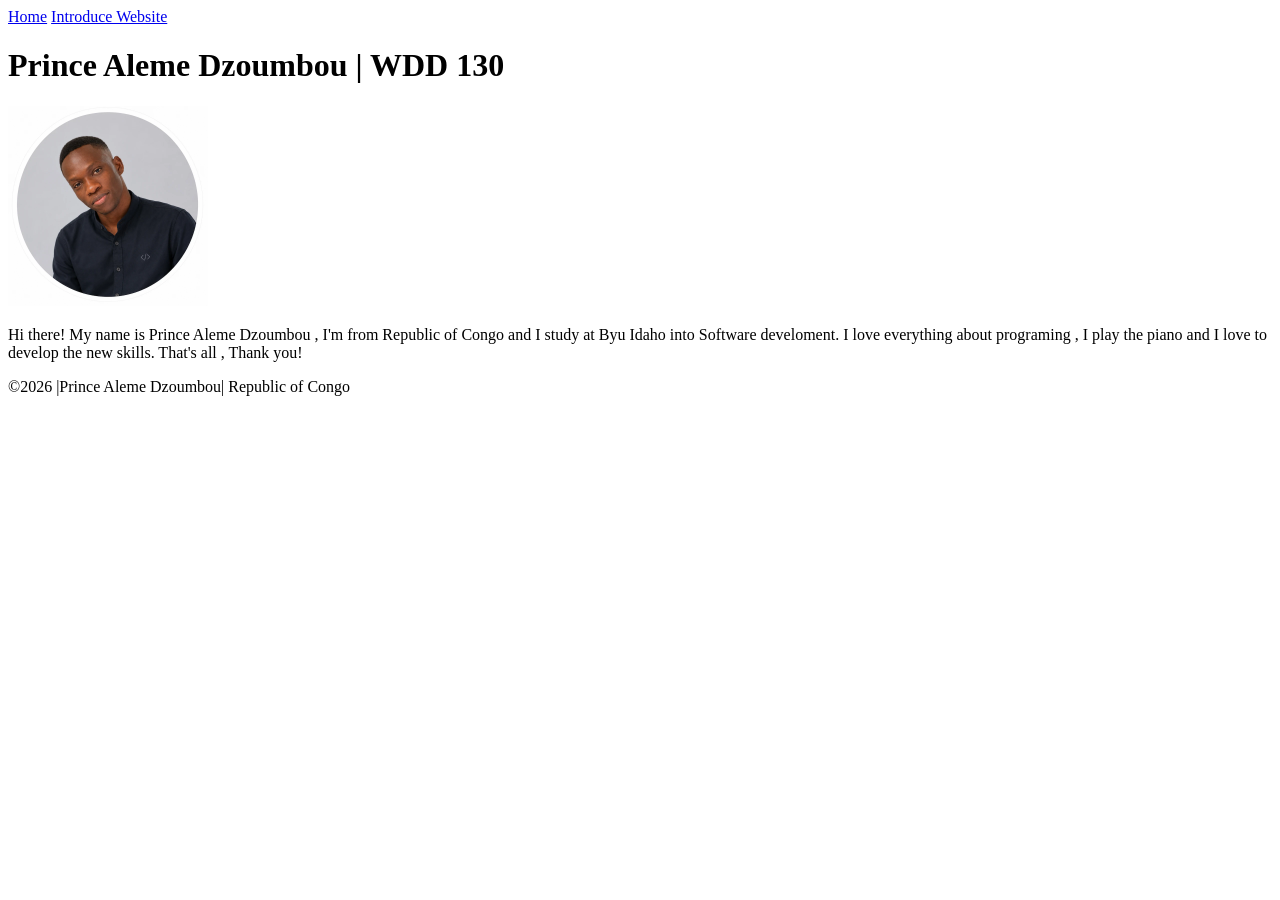
==== index.html @ d14fa21f "Home Page" ====
<!DOCTYPE html>
<html lang="en">

<head>
    <meta charset="UTF-8">
    <meta name="viewport" content="width=device-width, initial-scale=1.0">
    <title>Prince Aleme Dzoumbou | WDD 130</title>
</head>

<body>
    <header>
        <nav>
            <a href="#">Home</a>
            <a href="#">Introduce Website</a>
        </nav>
    </header>

    <main>
        <h1>Prince Aleme Dzoumbou | WDD 130</h1>

        <img src="images/myProfile.webp" alt="Picture Prince Aleme Dzoumbou" width="200">
        <p>Hi there! My name is Prince Aleme Dzoumbou , I'm from Republic of Congo and I study at
            Byu Idaho into Software develoment. I love everything about programing , I play the
            piano and I love to develop the new skills. That's all , Thank you!</p>
    </main>
    <footer>
        <p>©2026 |Prince Aleme Dzoumbou| Republic of Congo</p>
    </footer>
</body>

</html>
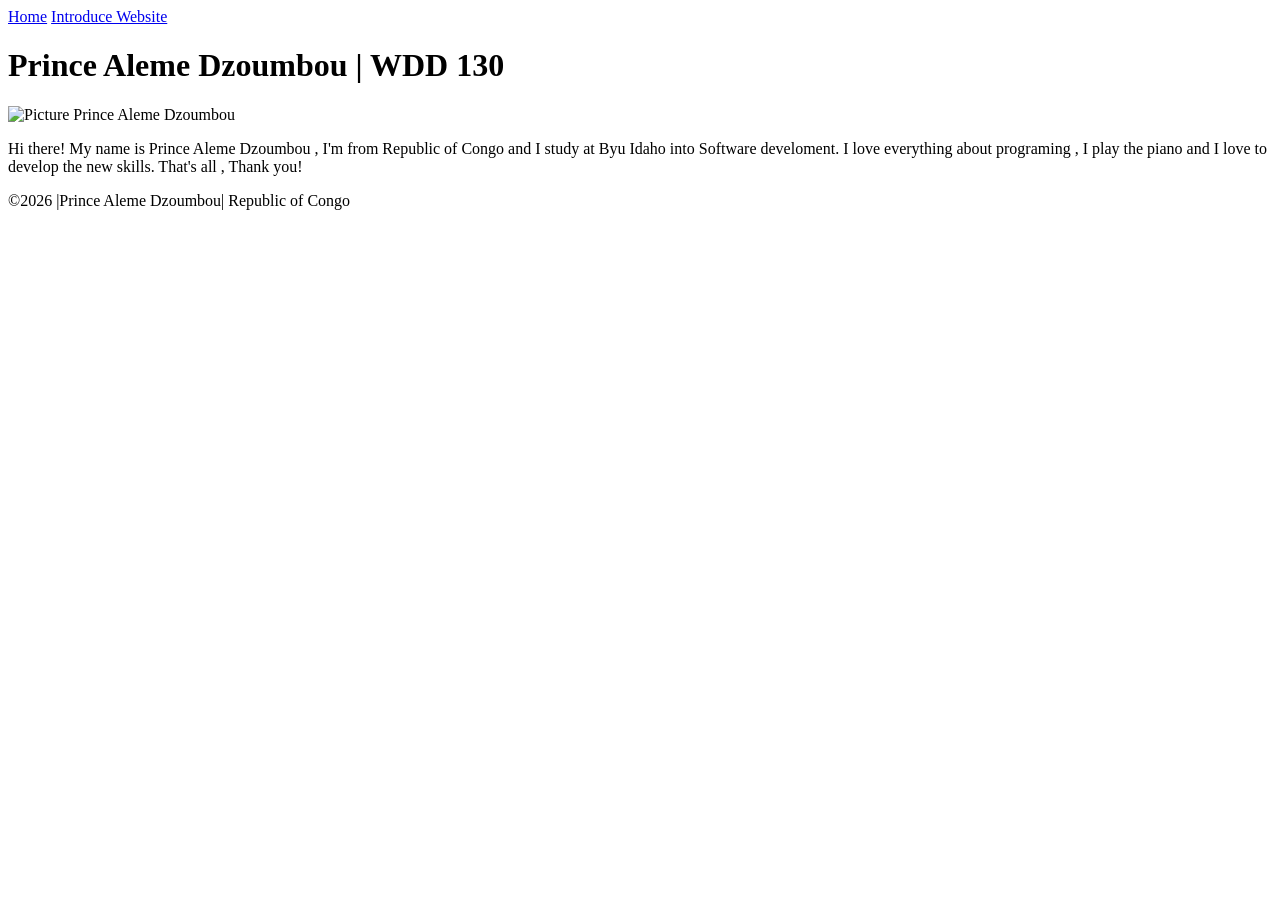
==== commit 7277b046: "Home Page" ====
--- a/index.html
+++ b/index.html
@@ -11,14 +11,14 @@
     <header>
         <nav>
             <a href="#">Home</a>
-            <a href="#">Introduce Website</a>
+            <a href="wwr/">Introduce Website</a>
         </nav>
     </header>
 
     <main>
         <h1>Prince Aleme Dzoumbou | WDD 130</h1>
 
-        <img src="images/myProfile.webp" alt="Picture Prince Aleme Dzoumbou" width="200">
+        <img src="images/myprofile.webp" alt="Picture Prince Aleme Dzoumbou" width="200">
         <p>Hi there! My name is Prince Aleme Dzoumbou , I'm from Republic of Congo and I study at
             Byu Idaho into Software develoment. I love everything about programing , I play the
             piano and I love to develop the new skills. That's all , Thank you!</p>
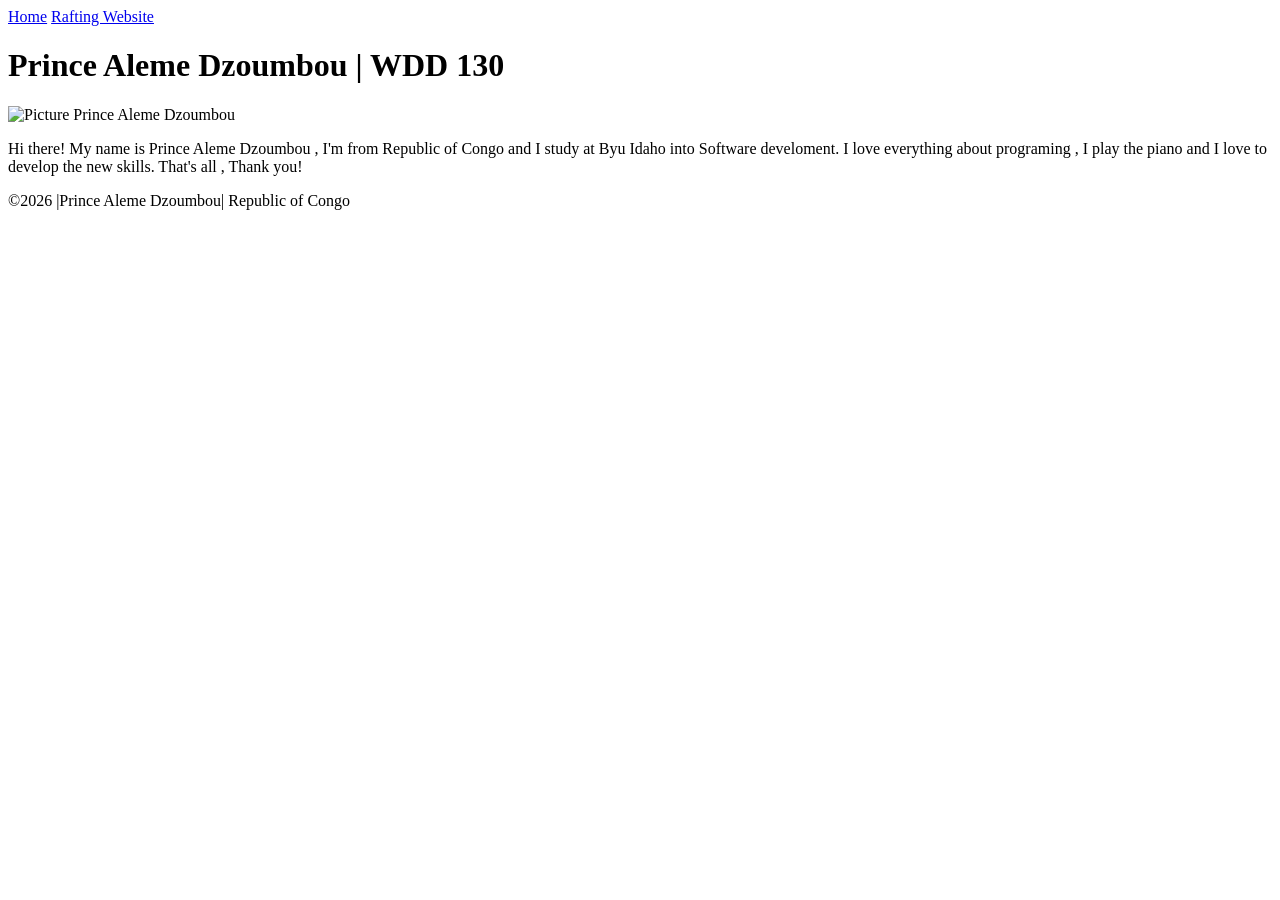
==== commit 00d1adb5: "Home page" ====
--- a/index.html
+++ b/index.html
@@ -4,21 +4,21 @@
 <head>
     <meta charset="UTF-8">
     <meta name="viewport" content="width=device-width, initial-scale=1.0">
-    <title>Prince Aleme Dzoumbou | WDD 130</title>
+    <title>Aleme Dzoumbou | WDD 130</title>
 </head>
 
 <body>
     <header>
         <nav>
             <a href="#">Home</a>
-            <a href="wwr/">Introduce Website</a>
+            <a href="wwr/">Rafting Website</a>
         </nav>
     </header>
 
     <main>
         <h1>Prince Aleme Dzoumbou | WDD 130</h1>
 
-        <img src="images/myprofile.webp" alt="Picture Prince Aleme Dzoumbou" width="200">
+        <img src="images/profile.webp" alt="Picture Prince Aleme Dzoumbou" width="200">
         <p>Hi there! My name is Prince Aleme Dzoumbou , I'm from Republic of Congo and I study at
             Byu Idaho into Software develoment. I love everything about programing , I play the
             piano and I love to develop the new skills. That's all , Thank you!</p>
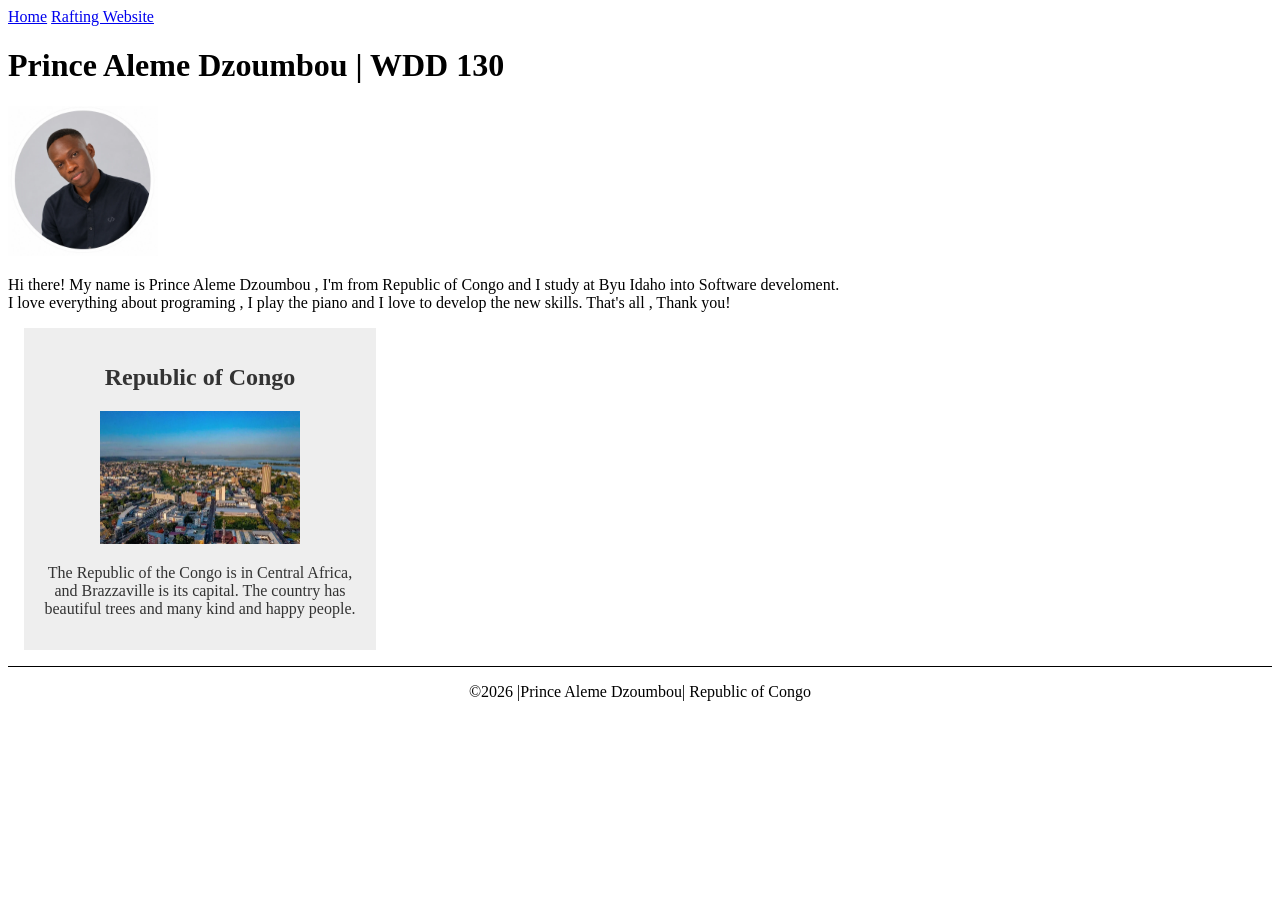
==== commit 650e36f9: "home page" ====
--- a/index.html
+++ b/index.html
@@ -5,6 +5,9 @@
     <meta charset="UTF-8">
     <meta name="viewport" content="width=device-width, initial-scale=1.0">
     <title>Aleme Dzoumbou | WDD 130</title>
+    <meta name="description" content="My home page as a Byu Idaho student for the week two">
+    <meta name="author" content="Prince Aleme Dzoumbou">
+    <link rel="stylesheet" href="styles/styles.css">
 </head>
 
 <body>
@@ -23,6 +26,15 @@
             Byu Idaho into Software develoment. I love everything about programing , I play the
             piano and I love to develop the new skills. That's all , Thank you!</p>
     </main>
+
+    <aside>
+        <h2>Republic of Congo</h2>
+        <img src="images/congo.webp" alt="Republic of congo's capital">
+        <p>The Republic of the Congo is in Central Africa, and Brazzaville is its capital. The
+            country has beautiful trees and many kind and happy people.
+        </p>
+    </aside>
+
     <footer>
         <p>©2026 |Prince Aleme Dzoumbou| Republic of Congo</p>
     </footer>
--- a/styles/styles.css
+++ b/styles/styles.css
@@ -0,0 +1,33 @@
+main {
+    max-width: 840px;
+}
+
+aside {
+    width: 20rem;
+    margin: 1rem;
+    border: 1px solid rgb(0, 0, 0/0.2);
+    padding: 1rem;
+    background-color: #eee;
+    color: #333;
+    text-align: center;
+}
+
+aside img {
+    width: 200px;
+    height: auto;
+}
+
+main img {
+    width: 150px;
+    height: auto;
+}
+
+p {
+    padding: 0;
+}
+
+footer {
+    margin-top: 15px;
+    border-top: 1px solid #000;
+    text-align: center;
+}
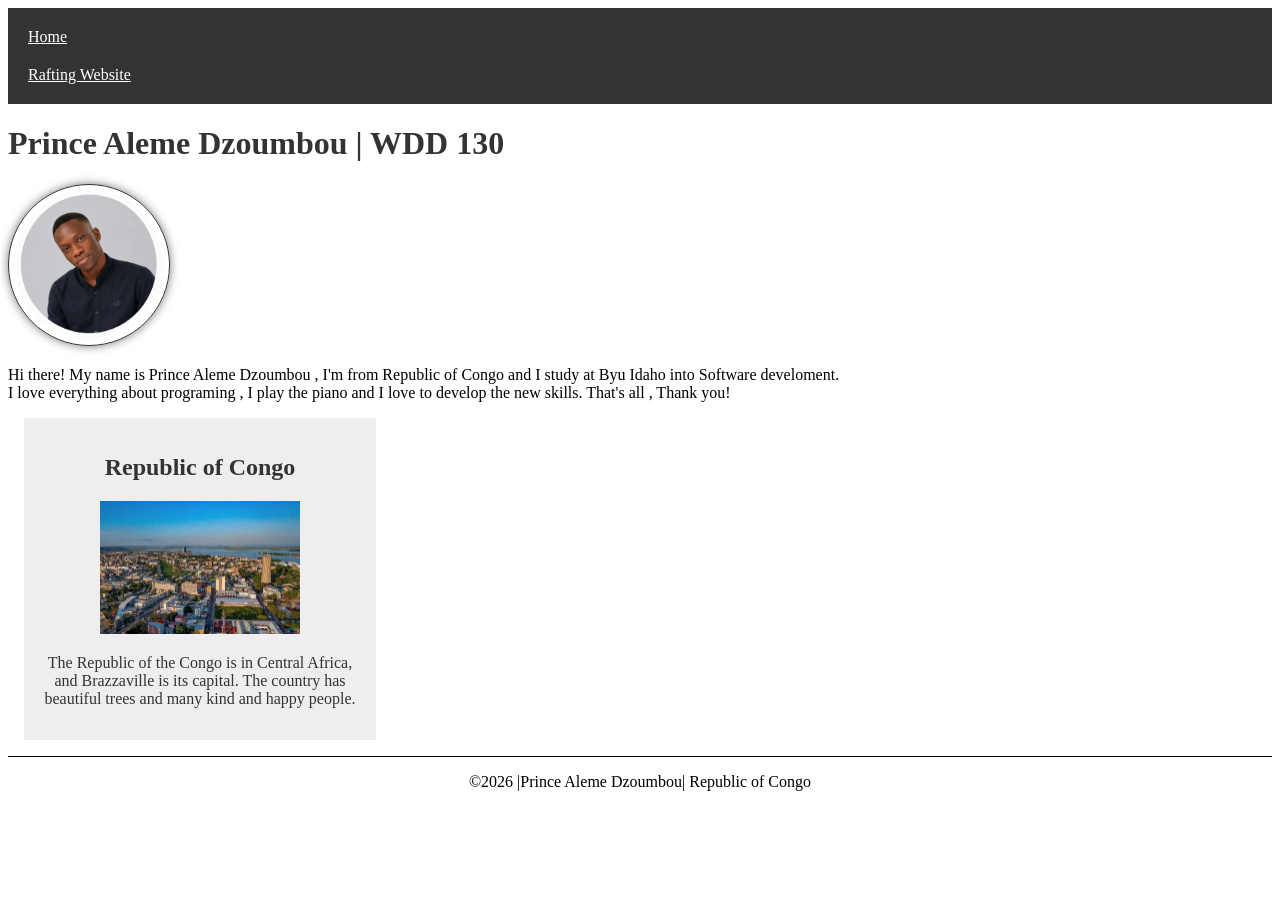
==== commit cf71ceca: "Home Page Enhancement" ====
--- a/index.html
+++ b/index.html
@@ -4,7 +4,7 @@
 <head>
     <meta charset="UTF-8">
     <meta name="viewport" content="width=device-width, initial-scale=1.0">
-    <title>Aleme Dzoumbou | WDD 130</title>
+    <title>Prince Aleme Dzoumbou | WDD 130</title>
     <meta name="description" content="My home page as a Byu Idaho student for the week two">
     <meta name="author" content="Prince Aleme Dzoumbou">
     <link rel="stylesheet" href="styles/styles.css">
--- a/styles/styles.css
+++ b/styles/styles.css
@@ -1,5 +1,29 @@
+nav {
+    background-color: #333;
+    padding: 10px;
+}
+
+nav a {
+    color: white;
+    padding: 10px;
+    display: block;
+}
+
+h1 {
+    color: #333;
+}
+
 main {
     max-width: 840px;
+}
+
+main img {
+    width: 150px;
+    height: auto;
+    border: 1px solid #333;
+    border-radius: 50%;
+    padding: 5px;
+    box-shadow: 0 0 10px #777;
 }
 
 aside {
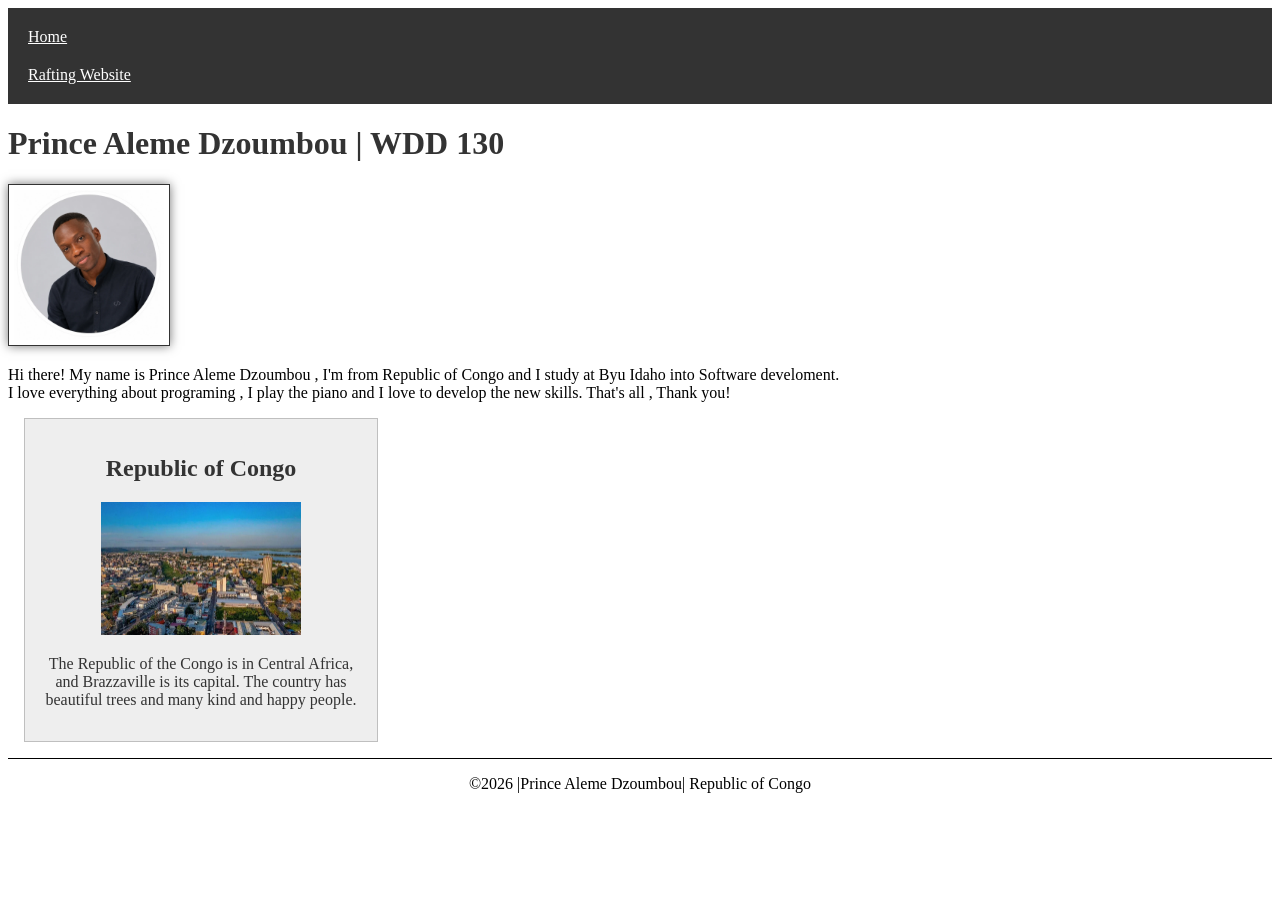
==== commit 6a78a83d: "Home Page Enhancement" ====
--- a/index.html
+++ b/index.html
@@ -5,7 +5,8 @@
     <meta charset="UTF-8">
     <meta name="viewport" content="width=device-width, initial-scale=1.0">
     <title>Prince Aleme Dzoumbou | WDD 130</title>
-    <meta name="description" content="My home page as a Byu Idaho student for the week two">
+    <meta name="description"
+      content="My WDD 130 home page as a BYU-Idaho student, featuring information about me and my home country, the Republic of the Congo.">
     <meta name="author" content="Prince Aleme Dzoumbou">
     <link rel="stylesheet" href="styles/styles.css">
 </head>
--- a/styles/styles.css
+++ b/styles/styles.css
@@ -21,7 +21,6 @@
     width: 150px;
     height: auto;
     border: 1px solid #333;
-    border-radius: 50%;
     padding: 5px;
     box-shadow: 0 0 10px #777;
 }
@@ -29,7 +28,7 @@
 aside {
     width: 20rem;
     margin: 1rem;
-    border: 1px solid rgb(0, 0, 0/0.2);
+    border: 1px solid rgba(0, 0, 0, 0.2);
     padding: 1rem;
     background-color: #eee;
     color: #333;
@@ -38,11 +37,6 @@
 
 aside img {
     width: 200px;
-    height: auto;
-}
-
-main img {
-    width: 150px;
     height: auto;
 }
 
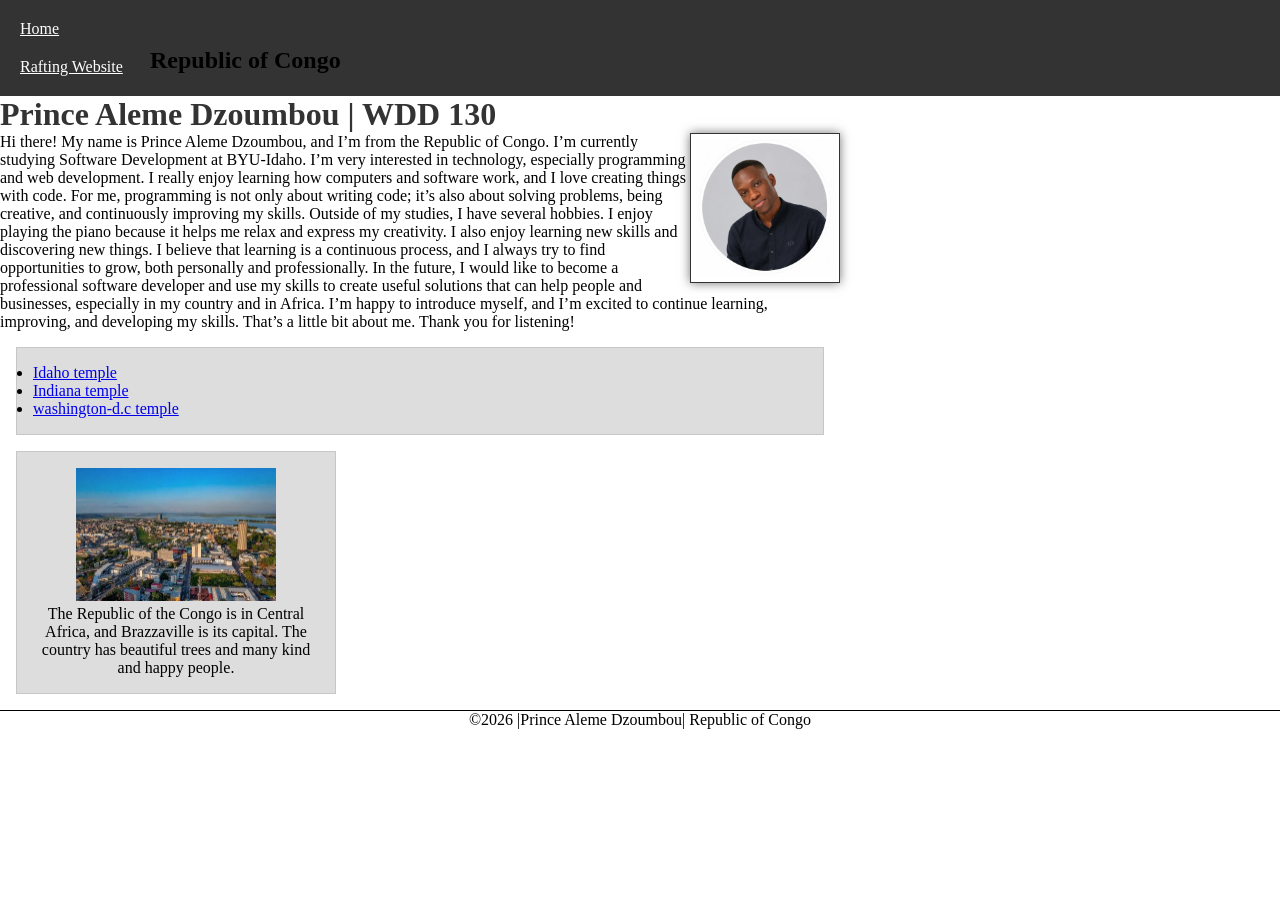
==== commit 06d33008: "code-along week 03" ====
--- a/index.html
+++ b/index.html
@@ -23,12 +23,57 @@
         <h1>Prince Aleme Dzoumbou | WDD 130</h1>
 
         <img src="images/profile.webp" alt="Picture Prince Aleme Dzoumbou" width="200">
-        <p>Hi there! My name is Prince Aleme Dzoumbou , I'm from Republic of Congo and I study at
-            Byu Idaho into Software develoment. I love everything about programing , I play the
-            piano and I love to develop the new skills. That's all , Thank you!</p>
+        <p>Hi there! My name is Prince Aleme Dzoumbou, and I’m from the Republic of Congo. I’m
+            currently
+            studying Software Development at BYU-Idaho.
+
+            I’m very interested in technology, especially programming and web development. I really
+            enjoy
+            learning how computers and software work, and I love creating things with code. For me,
+            programming
+            is not only about writing code; it’s also about solving problems, being creative, and
+            continuously
+            improving my skills.
+
+            Outside of my studies, I have several hobbies. I enjoy playing the piano because it
+            helps me relax
+            and express my creativity. I also enjoy learning new skills and discovering new things.
+            I believe
+            that learning is a continuous process, and I always try to find opportunities to grow,
+            both
+            personally and professionally.
+
+            In the future, I would like to become a professional software developer and use my
+            skills to create
+            useful solutions that can help people and businesses, especially in my country and in
+            Africa.
+
+            I’m happy to introduce myself, and I’m excited to continue learning, improving, and
+            developing my
+            skills.
+
+            That’s a little bit about me. Thank you for listening!
+        </p>
+
+        <ul class="box">
+            <li><a
+                  href="https://www.churchofjesuschrist.org/temples/details/idaho-falls-idaho-temple?lang=eng">Idaho
+                    temple</a>
+            </li>
+            <li><a
+                  href="https://www.churchofjesuschrist.org/temples/details/indianapolis-indiana-temple?lang=eng">Indiana
+                    temple</a>
+            </li>
+            <li><a
+                  href="https://www.churchofjesuschrist.org/temples/details/washington-d.c.-temple?lang=eng">washington-d.c
+                    temple</a>
+            </li>
+        </ul>
+
+
     </main>
 
-    <aside>
+    <aside class="box">
         <h2>Republic of Congo</h2>
         <img src="images/congo.webp" alt="Republic of congo's capital">
         <p>The Republic of the Congo is in Central Africa, and Brazzaville is its capital. The
--- a/styles/styles.css
+++ b/styles/styles.css
@@ -1,3 +1,19 @@
+* {
+    margin: 0;
+    padding: 0;
+    box-sizing: border-box;
+}
+
+/*Class Selector*/
+
+.box {
+    margin: 1rem;
+    border: 1px solid rgb(0 0 0 / 10%);
+    padding: 1rem;
+    background-color: #ddd;
+    color: #000;
+}
+
 nav {
     background-color: #333;
     padding: 10px;
@@ -23,6 +39,7 @@
     border: 1px solid #333;
     padding: 5px;
     box-shadow: 0 0 10px #777;
+    float: right;
 }
 
 aside {
@@ -40,6 +57,12 @@
     height: auto;
 }
 
+aside h2 {
+    position: absolute;
+    top: 47px;
+    left: 150px;
+}
+
 p {
     padding: 0;
 }
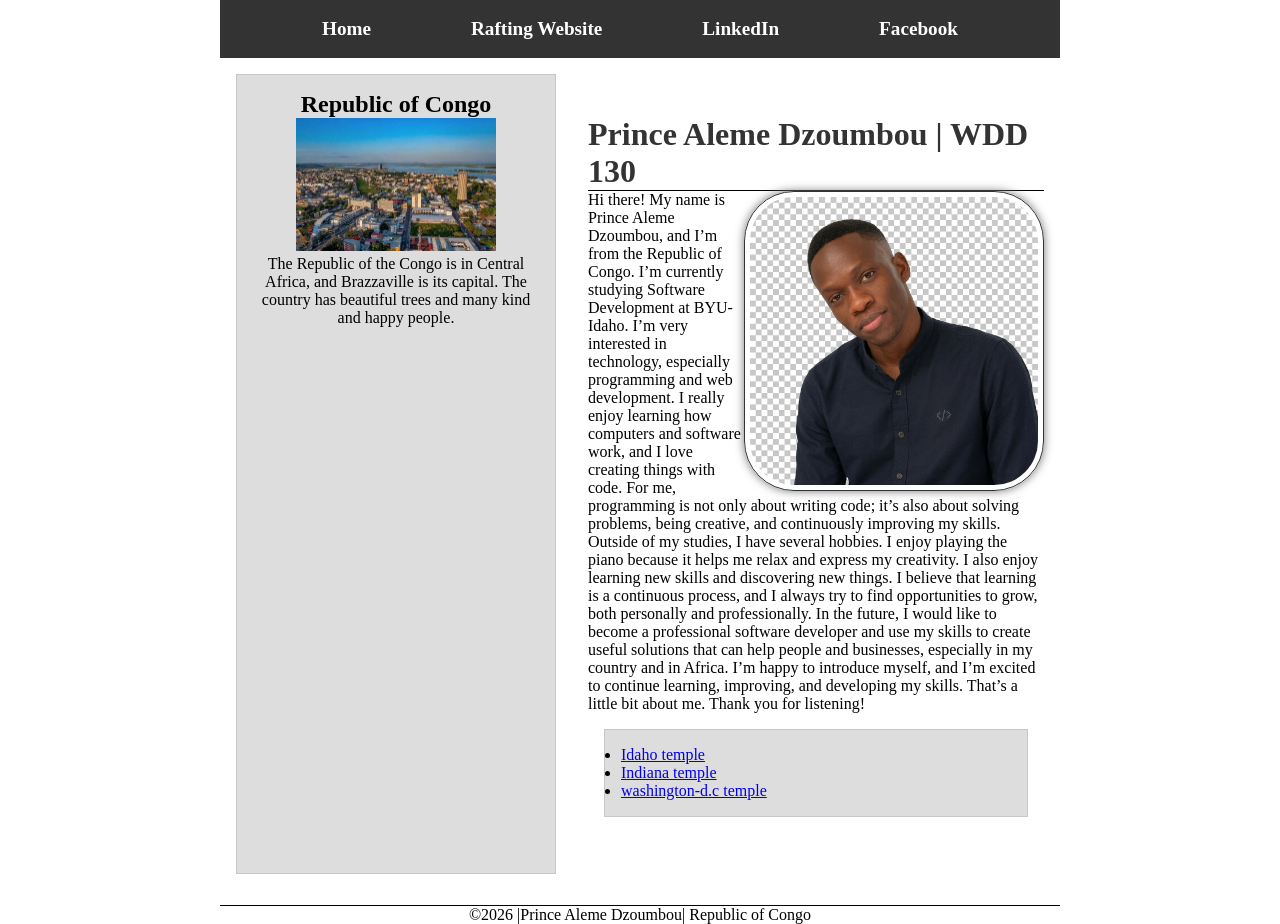
==== commit 783b14a0: "code along" ====
--- a/index.html
+++ b/index.html
@@ -16,70 +16,82 @@
         <nav>
             <a href="#">Home</a>
             <a href="wwr/">Rafting Website</a>
+            <a href="www.linkedin.com/in/princedzoumbou">LinkedIn</a>
+            <a href="https://www.facebook.com/">Facebook</a>
         </nav>
     </header>
 
-    <main>
-        <h1>Prince Aleme Dzoumbou | WDD 130</h1>
+    <div class="grid">
 
-        <img src="images/profile.webp" alt="Picture Prince Aleme Dzoumbou" width="200">
-        <p>Hi there! My name is Prince Aleme Dzoumbou, and I’m from the Republic of Congo. I’m
-            currently
-            studying Software Development at BYU-Idaho.
+        <main>
+            <h1>Prince Aleme Dzoumbou | WDD 130</h1>
 
-            I’m very interested in technology, especially programming and web development. I really
-            enjoy
-            learning how computers and software work, and I love creating things with code. For me,
-            programming
-            is not only about writing code; it’s also about solving problems, being creative, and
-            continuously
-            improving my skills.
+            <img src="images/profile.webp" alt="Picture Prince Aleme Dzoumbou">
+            <p>Hi there! My name is Prince Aleme Dzoumbou, and I’m from the Republic of Congo. I’m
+                currently
+                studying Software Development at BYU-Idaho.
 
-            Outside of my studies, I have several hobbies. I enjoy playing the piano because it
-            helps me relax
-            and express my creativity. I also enjoy learning new skills and discovering new things.
-            I believe
-            that learning is a continuous process, and I always try to find opportunities to grow,
-            both
-            personally and professionally.
+                I’m very interested in technology, especially programming and web development. I
+                really
+                enjoy
+                learning how computers and software work, and I love creating things with code. For
+                me,
+                programming
+                is not only about writing code; it’s also about solving problems, being creative,
+                and
+                continuously
+                improving my skills.
 
-            In the future, I would like to become a professional software developer and use my
-            skills to create
-            useful solutions that can help people and businesses, especially in my country and in
-            Africa.
+                Outside of my studies, I have several hobbies. I enjoy playing the piano because it
+                helps me relax
+                and express my creativity. I also enjoy learning new skills and discovering new
+                things.
+                I believe
+                that learning is a continuous process, and I always try to find opportunities to
+                grow,
+                both
+                personally and professionally.
 
-            I’m happy to introduce myself, and I’m excited to continue learning, improving, and
-            developing my
-            skills.
+                In the future, I would like to become a professional software developer and use my
+                skills to create
+                useful solutions that can help people and businesses, especially in my country and
+                in
+                Africa.
 
-            That’s a little bit about me. Thank you for listening!
-        </p>
+                I’m happy to introduce myself, and I’m excited to continue learning, improving, and
+                developing my
+                skills.
 
-        <ul class="box">
-            <li><a
-                  href="https://www.churchofjesuschrist.org/temples/details/idaho-falls-idaho-temple?lang=eng">Idaho
-                    temple</a>
-            </li>
-            <li><a
-                  href="https://www.churchofjesuschrist.org/temples/details/indianapolis-indiana-temple?lang=eng">Indiana
-                    temple</a>
-            </li>
-            <li><a
-                  href="https://www.churchofjesuschrist.org/temples/details/washington-d.c.-temple?lang=eng">washington-d.c
-                    temple</a>
-            </li>
-        </ul>
+                That’s a little bit about me. Thank you for listening!
+            </p>
+
+            <ul class="box">
+                <li><a
+                      href="https://www.churchofjesuschrist.org/temples/details/idaho-falls-idaho-temple?lang=eng">Idaho
+                        temple</a>
+                </li>
+                <li><a
+                      href="https://www.churchofjesuschrist.org/temples/details/indianapolis-indiana-temple?lang=eng">Indiana
+                        temple</a>
+                </li>
+                <li><a
+                      href="https://www.churchofjesuschrist.org/temples/details/washington-d.c.-temple?lang=eng">washington-d.c
+                        temple</a>
+                </li>
+            </ul>
 
 
-    </main>
+        </main>
 
-    <aside class="box">
-        <h2>Republic of Congo</h2>
-        <img src="images/congo.webp" alt="Republic of congo's capital">
-        <p>The Republic of the Congo is in Central Africa, and Brazzaville is its capital. The
-            country has beautiful trees and many kind and happy people.
-        </p>
-    </aside>
+        <aside class="box">
+            <h2>Republic of Congo</h2>
+            <img src="images/congo.webp" alt="Republic of congo's capital">
+            <p>The Republic of the Congo is in Central Africa, and Brazzaville is its capital. The
+                country has beautiful trees and many kind and happy people.
+            </p>
+        </aside>
+
+    </div>
 
     <footer>
         <p>©2026 |Prince Aleme Dzoumbou| Republic of Congo</p>
--- a/styles/styles.css
+++ b/styles/styles.css
@@ -14,29 +14,50 @@
     color: #000;
 }
 
+header,
+.grid,
+footer {
+    max-width: 840px;
+    margin: 0 auto;
+}
+
 nav {
     background-color: #333;
     padding: 10px;
+    display: flex;
+    justify-content: space-evenly;
+    align-items: center;
 }
 
 nav a {
-    color: white;
-    padding: 10px;
     display: block;
+    padding: 0.5rem;
+    text-decoration: none;
+    font-size: 1.2rem;
+    font-weight: 700;
+    color: #fff;
 }
 
 h1 {
     color: #333;
+    border-bottom: 1px solid #000;
+}
+
+.grid {
+    display: grid;
+    align-items: center;
 }
 
 main {
-    max-width: 840px;
+    grid-column: 2/3;
+    margin: 1rem;
 }
 
 main img {
-    width: 150px;
+    width: 300px;
     height: auto;
     border: 1px solid #333;
+    border-radius: 50px;
     padding: 5px;
     box-shadow: 0 0 10px #777;
     float: right;
@@ -44,12 +65,17 @@
 
 aside {
     width: 20rem;
+    height: 50rem;
     margin: 1rem;
     border: 1px solid rgba(0, 0, 0, 0.2);
     padding: 1rem;
     background-color: #eee;
     color: #333;
     text-align: center;
+    position: relative;
+    grid-column: 1/2;
+    grid-row: 1/2;
+
 }
 
 aside img {
@@ -58,7 +84,6 @@
 }
 
 aside h2 {
-    position: absolute;
     top: 47px;
     left: 150px;
 }
